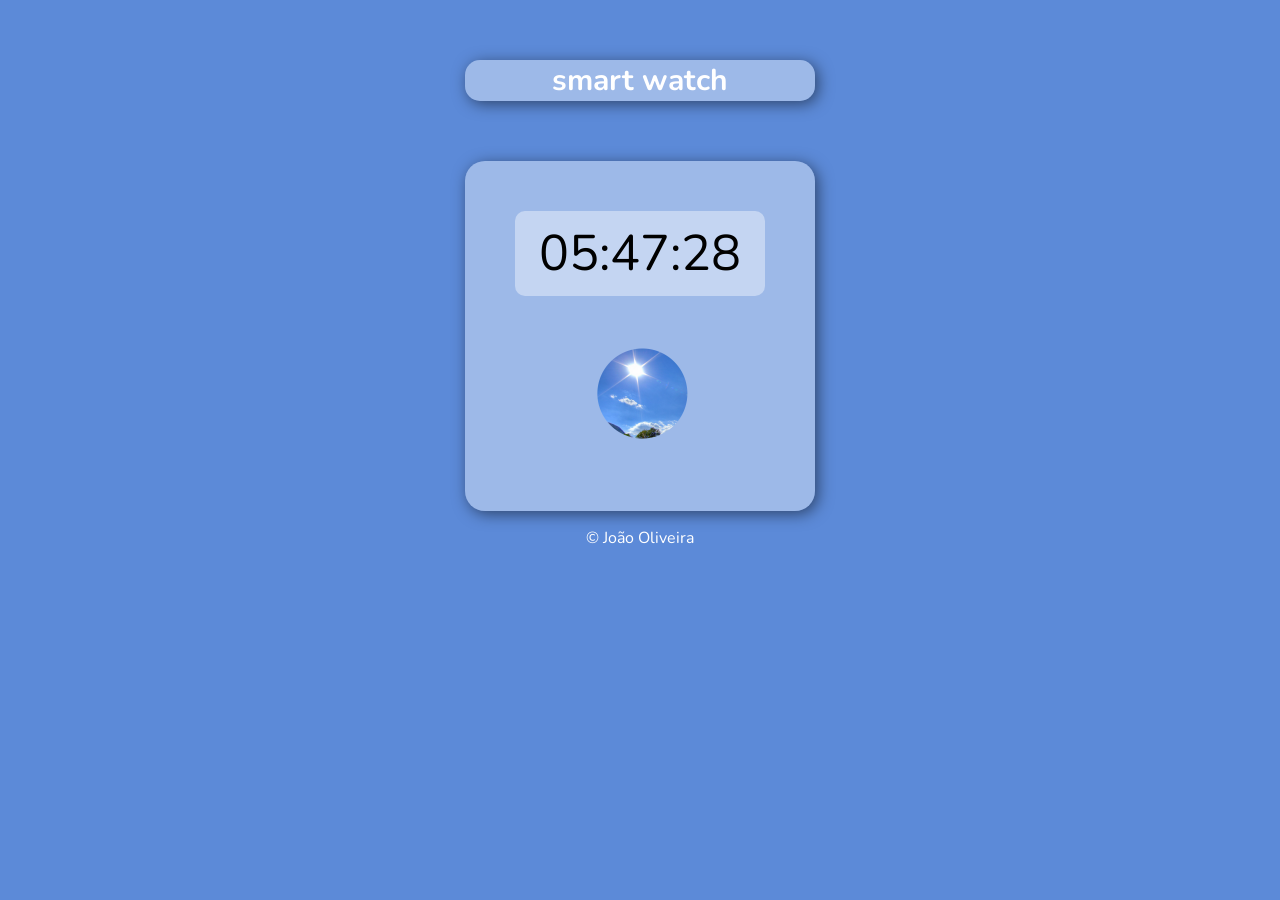
==== HTML/001.html @ 3943e8a5 "fifth commit" ====
<!DOCTYPE html>
<html lang="PT-BR">
<head>
    <meta charset="UTF-8">
    <meta http-equiv="X-UA-Compatible" content="IE=edge">
    <meta name="viewport" content="width=device-width, initial-scale=1.0">
    <link rel="stylesheet" href="/css/001.css" type="text/css">
    <title>hora do dia</title>
</head>
<body onload="initTime()">
    <header>
        <h1>smart watch</h1>
    </header>
    <section>
        <div id="msg">
            aqui aparecera a imagem
        </div>

        <div id="foto">
            <img id="imagem" src="/imagens/dia.png" alt="foto do dia"> 
        </div>
    </section>
    <footer>
        <p>&copy; João Oliveira</p>
    </footer>
    <script src="/JavaScript/001.js"></script>
</body onload= "initTime()">
</html>
---- css/001.css ----
@import url('https://fonts.googleapis.com/css2?family=Nunito:wght@200&display=swap');

body{
    background-color: rgb(0, 204, 255);
    text-align: center;
    font-family:'nunito';
    font-style:normal;
}

header {
    font-size: 40px;
    color: white;
}


section{
    background-color: rgba(255, 255, 255, 0.4);
    border-radius: 20px;
    width: 250px;
    height: 250px;
    padding: 50px;
    margin: auto;
    text-align: center;
    box-shadow: 3px 3px 15px rgba(0, 0, 0, 0.5);
    font-size: 50px;
    animation: float 5s ease-in-out infinite;
    transform: translatey(0px);
}

footer{
    text-align: center;
    color: white;
}

#imagem {
    width: 200px;
    align-items: center;
    margin-top: 30px;
}

div{
    text-align: center;
    padding: 8px;
   
}

h1 {
    font-size: 30px;
    background-color: rgba(255, 255, 255, 0.4);
    width: 350px;
    margin: auto;
    margin-top: 60px;
    margin-bottom: 60px;  
    border-radius: 15px; 
    box-shadow: 3px 3px 15px rgba(0, 0, 0, 0.5);
}

#msg{
    border-radius: 10px;
}

@keyframes float {
    0%{
    transform:translatey(0px);
    }
    50% {
    transform:translatey(-20px);
    }
    0%{
    transform:translatey(0px);
    }
}
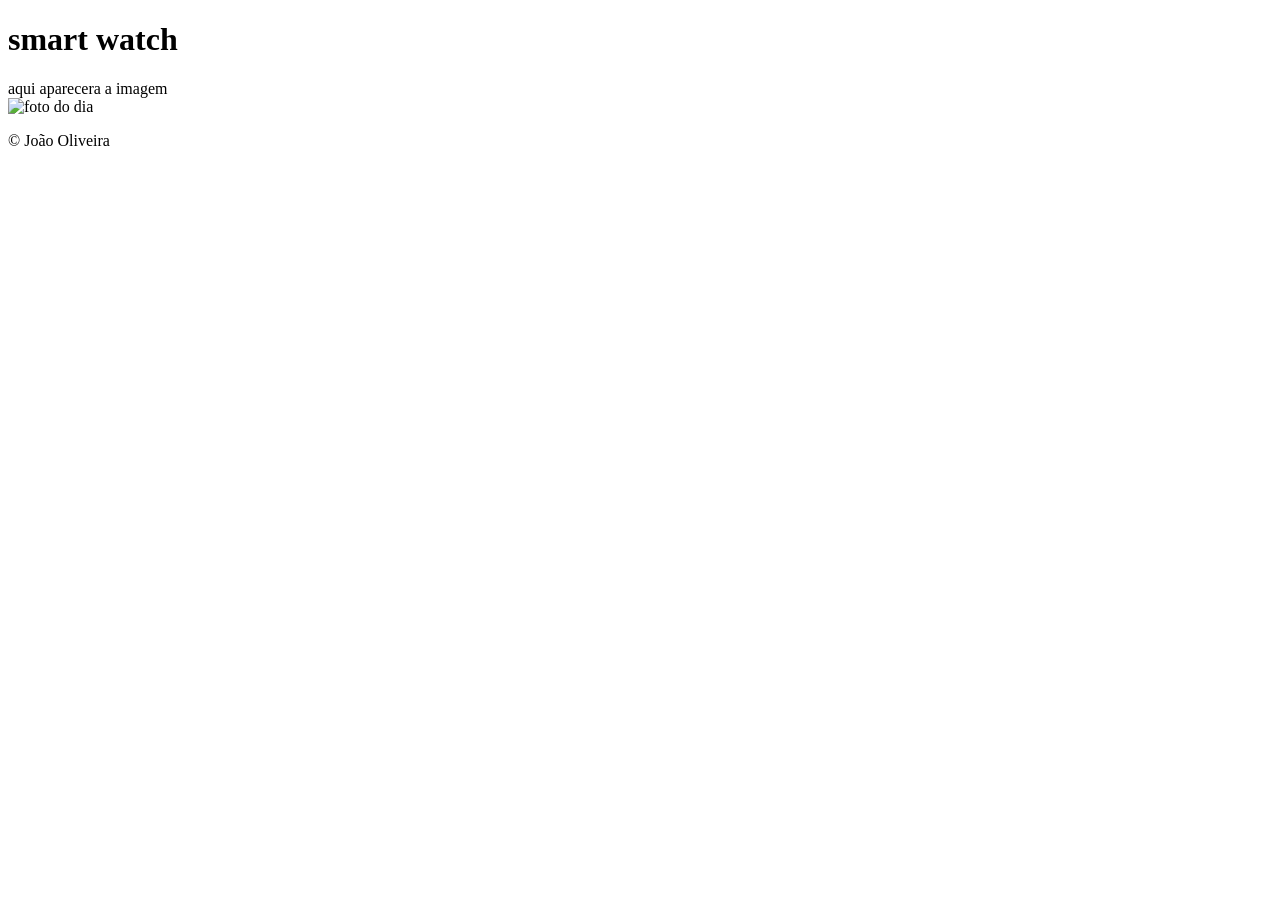
==== commit 0d7b4af9: "Update 001.html" ====
--- a/HTML/001.html
+++ b/HTML/001.html
@@ -4,7 +4,7 @@
     <meta charset="UTF-8">
     <meta http-equiv="X-UA-Compatible" content="IE=edge">
     <meta name="viewport" content="width=device-width, initial-scale=1.0">
-    <link rel="stylesheet" href="/css/001.css" type="text/css">
+    <link rel="stylesheet" href="css/001.css" type="text/css">
     <title>hora do dia</title>
 </head>
 <body onload="initTime()">
@@ -17,12 +17,12 @@
         </div>
 
         <div id="foto">
-            <img id="imagem" src="/imagens/dia.png" alt="foto do dia"> 
+            <img id="imagem" src="imagens/dia.png" alt="foto do dia"> 
         </div>
     </section>
     <footer>
         <p>&copy; João Oliveira</p>
     </footer>
-    <script src="/JavaScript/001.js"></script>
+    <script src="JavaScript/001.js"></script>
 </body onload= "initTime()">
-</html>+</html>
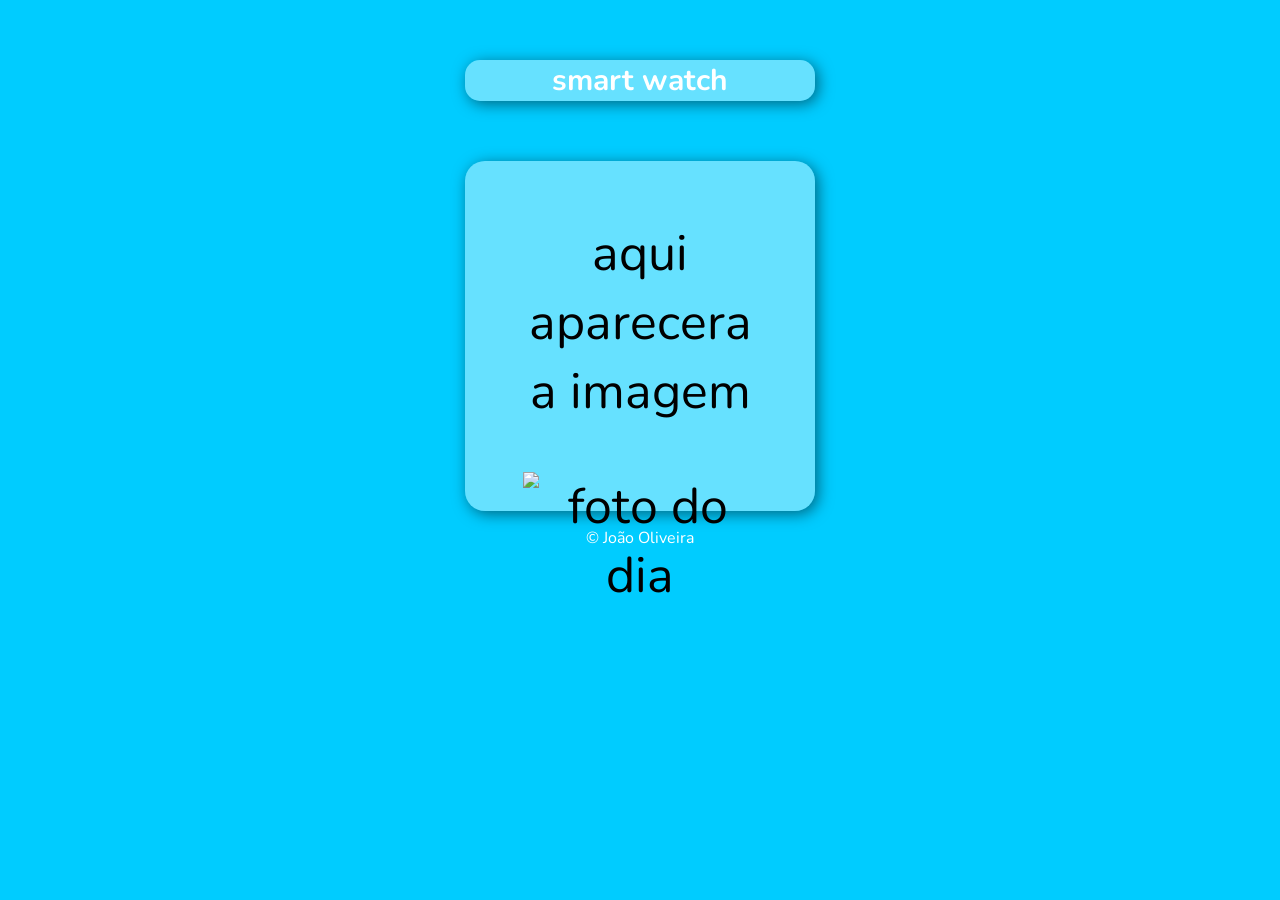
==== commit e808f6c0: "Update 001.html" ====
--- a/HTML/001.html
+++ b/HTML/001.html
@@ -4,7 +4,7 @@
     <meta charset="UTF-8">
     <meta http-equiv="X-UA-Compatible" content="IE=edge">
     <meta name="viewport" content="width=device-width, initial-scale=1.0">
-    <link rel="stylesheet" href="css/001.css" type="text/css">
+    <link rel="stylesheet" href="../css/001.css" type="text/css">
     <title>hora do dia</title>
 </head>
 <body onload="initTime()">
--- a/css/001.css
+++ b/css/001.css
@@ -0,0 +1,72 @@
+@import url('https://fonts.googleapis.com/css2?family=Nunito:wght@200&display=swap');
+
+body{
+    background-color: rgb(0, 204, 255);
+    text-align: center;
+    font-family:'nunito';
+    font-style:normal;
+}
+
+header {
+    font-size: 40px;
+    color: white;
+}
+
+
+section{
+    background-color: rgba(255, 255, 255, 0.4);
+    border-radius: 20px;
+    width: 250px;
+    height: 250px;
+    padding: 50px;
+    margin: auto;
+    text-align: center;
+    box-shadow: 3px 3px 15px rgba(0, 0, 0, 0.5);
+    font-size: 50px;
+    animation: float 5s ease-in-out infinite;
+    transform: translatey(0px);
+}
+
+footer{
+    text-align: center;
+    color: white;
+}
+
+#imagem {
+    width: 200px;
+    align-items: center;
+    margin-top: 30px;
+}
+
+div{
+    text-align: center;
+    padding: 8px;
+   
+}
+
+h1 {
+    font-size: 30px;
+    background-color: rgba(255, 255, 255, 0.4);
+    width: 350px;
+    margin: auto;
+    margin-top: 60px;
+    margin-bottom: 60px;  
+    border-radius: 15px; 
+    box-shadow: 3px 3px 15px rgba(0, 0, 0, 0.5);
+}
+
+#msg{
+    border-radius: 10px;
+}
+
+@keyframes float {
+    0%{
+    transform:translatey(0px);
+    }
+    50% {
+    transform:translatey(-20px);
+    }
+    0%{
+    transform:translatey(0px);
+    }
+}
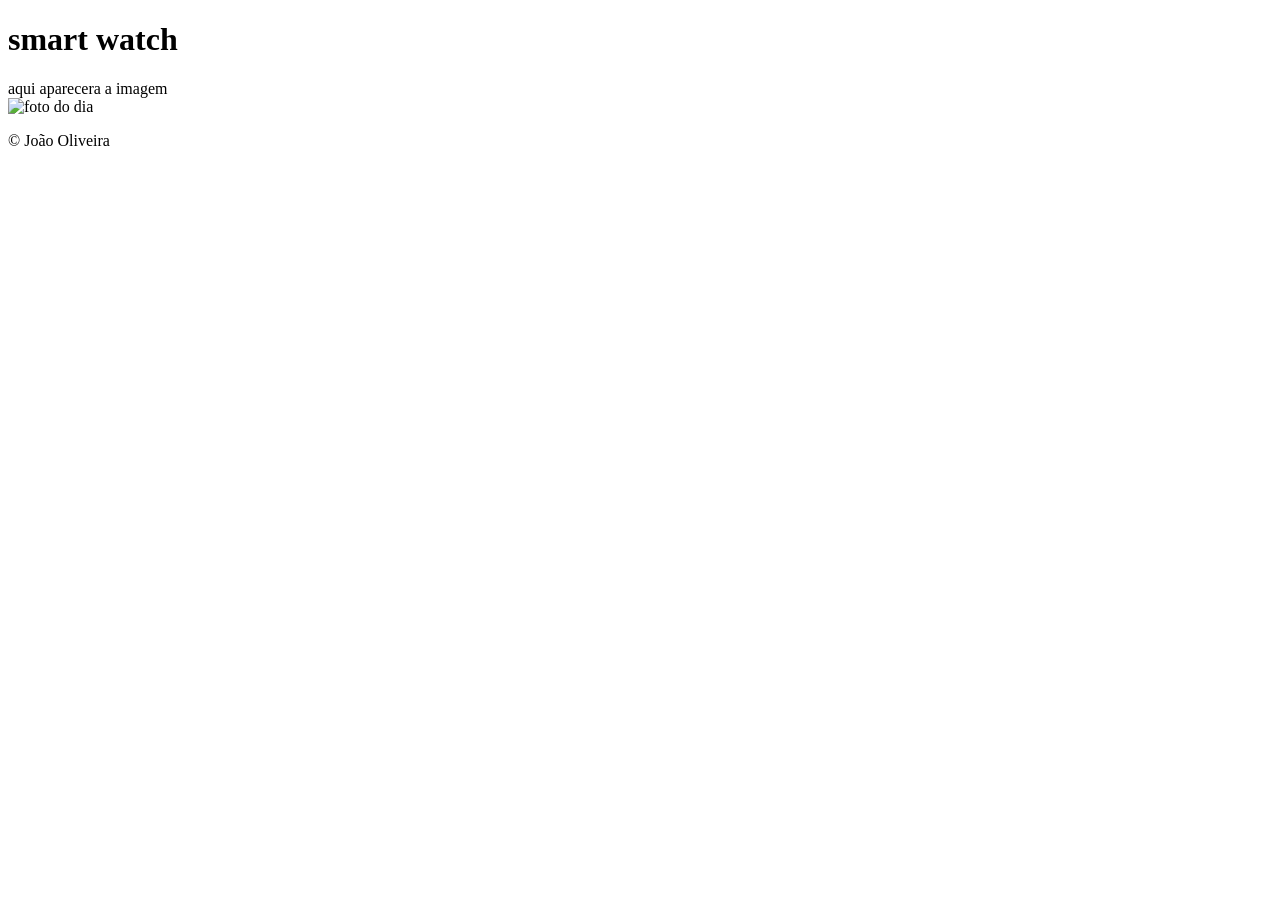
==== commit 33037838: "Update 001.html" ====
--- a/HTML/001.html
+++ b/HTML/001.html
@@ -4,7 +4,7 @@
     <meta charset="UTF-8">
     <meta http-equiv="X-UA-Compatible" content="IE=edge">
     <meta name="viewport" content="width=device-width, initial-scale=1.0">
-    <link rel="stylesheet" href="../css/001.css" type="text/css">
+    <link rel="stylesheet" href="css/001.css" type="text/css">
     <title>hora do dia</title>
 </head>
 <body onload="initTime()">
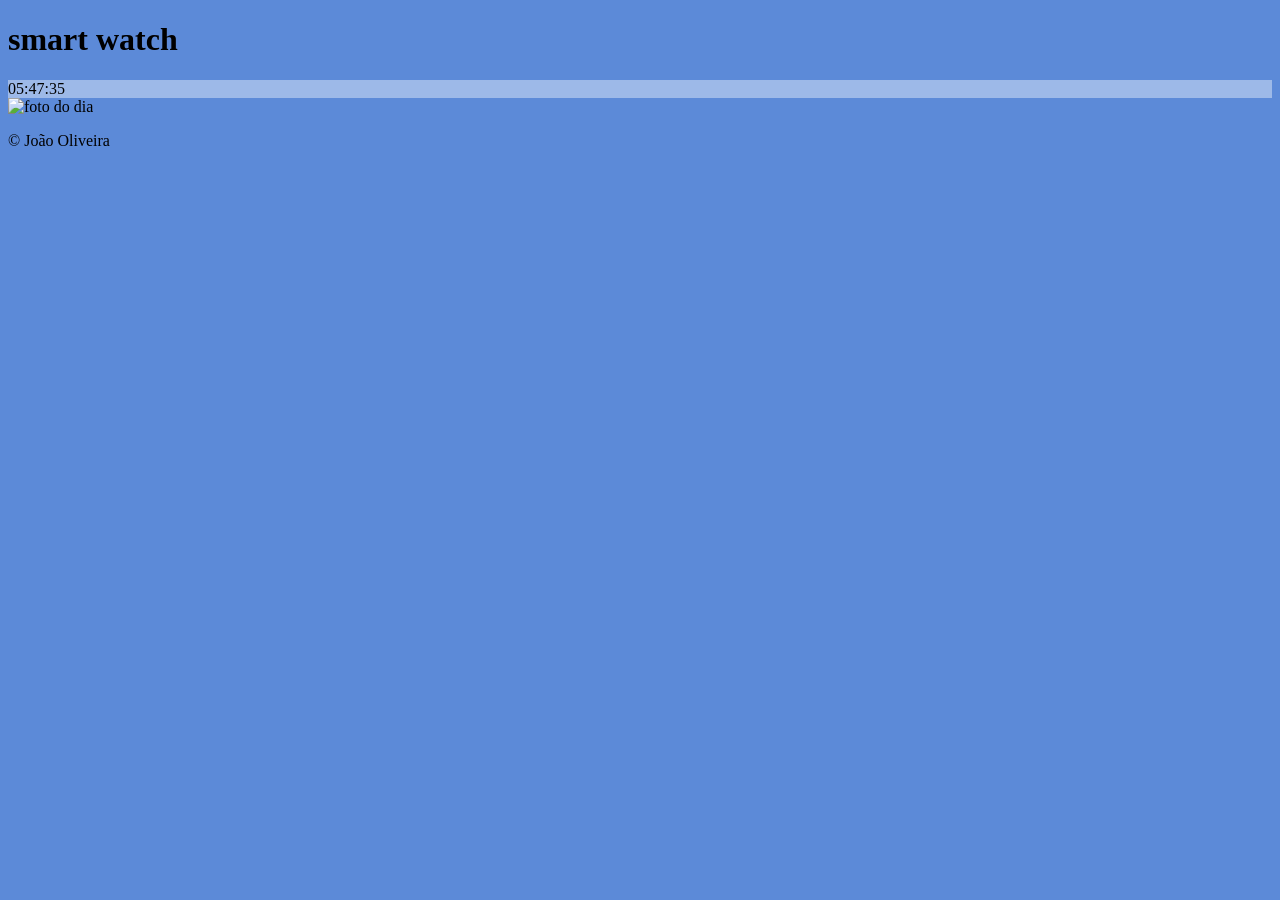
==== commit 438e9e9a: "Update 001.html" ====
--- a/HTML/001.html
+++ b/HTML/001.html
@@ -17,12 +17,12 @@
         </div>
 
         <div id="foto">
-            <img id="imagem" src="imagens/dia.png" alt="foto do dia"> 
+            <img id="imagem" src="/imagens/dia.png" alt="foto do dia"> 
         </div>
     </section>
     <footer>
         <p>&copy; João Oliveira</p>
     </footer>
-    <script src="JavaScript/001.js"></script>
+    <script src="/JavaScript/001.js"></script>
 </body onload= "initTime()">
 </html>
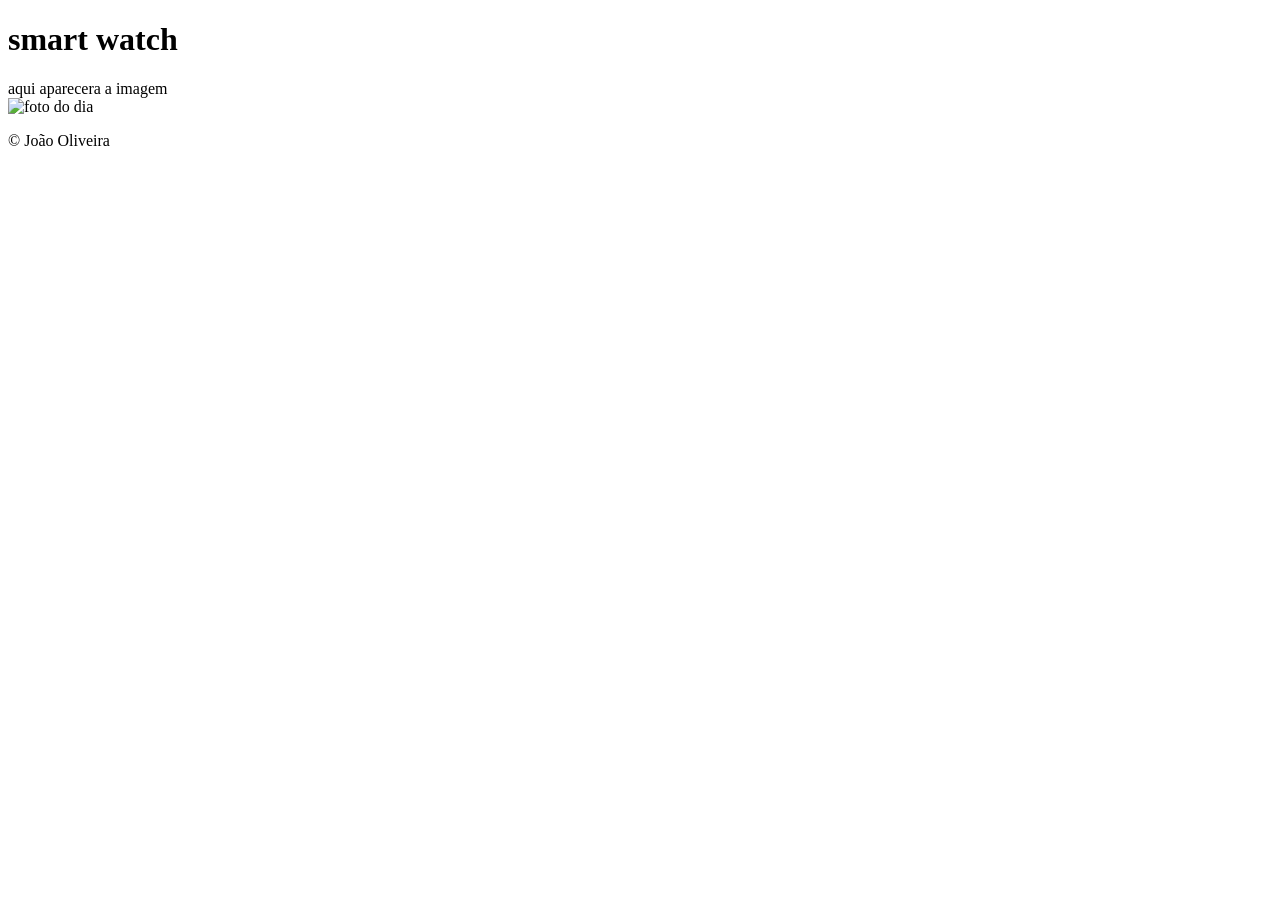
==== commit 8c3615de: "Update 001.html" ====
--- a/HTML/001.html
+++ b/HTML/001.html
@@ -17,12 +17,12 @@
         </div>
 
         <div id="foto">
-            <img id="imagem" src="/imagens/dia.png" alt="foto do dia"> 
+            <img id="imagem" src="imagens/dia.png" alt="foto do dia"> 
         </div>
     </section>
     <footer>
         <p>&copy; João Oliveira</p>
     </footer>
-    <script src="/JavaScript/001.js"></script>
+    <script src="JavaScript/001.js"></script>
 </body onload= "initTime()">
 </html>
